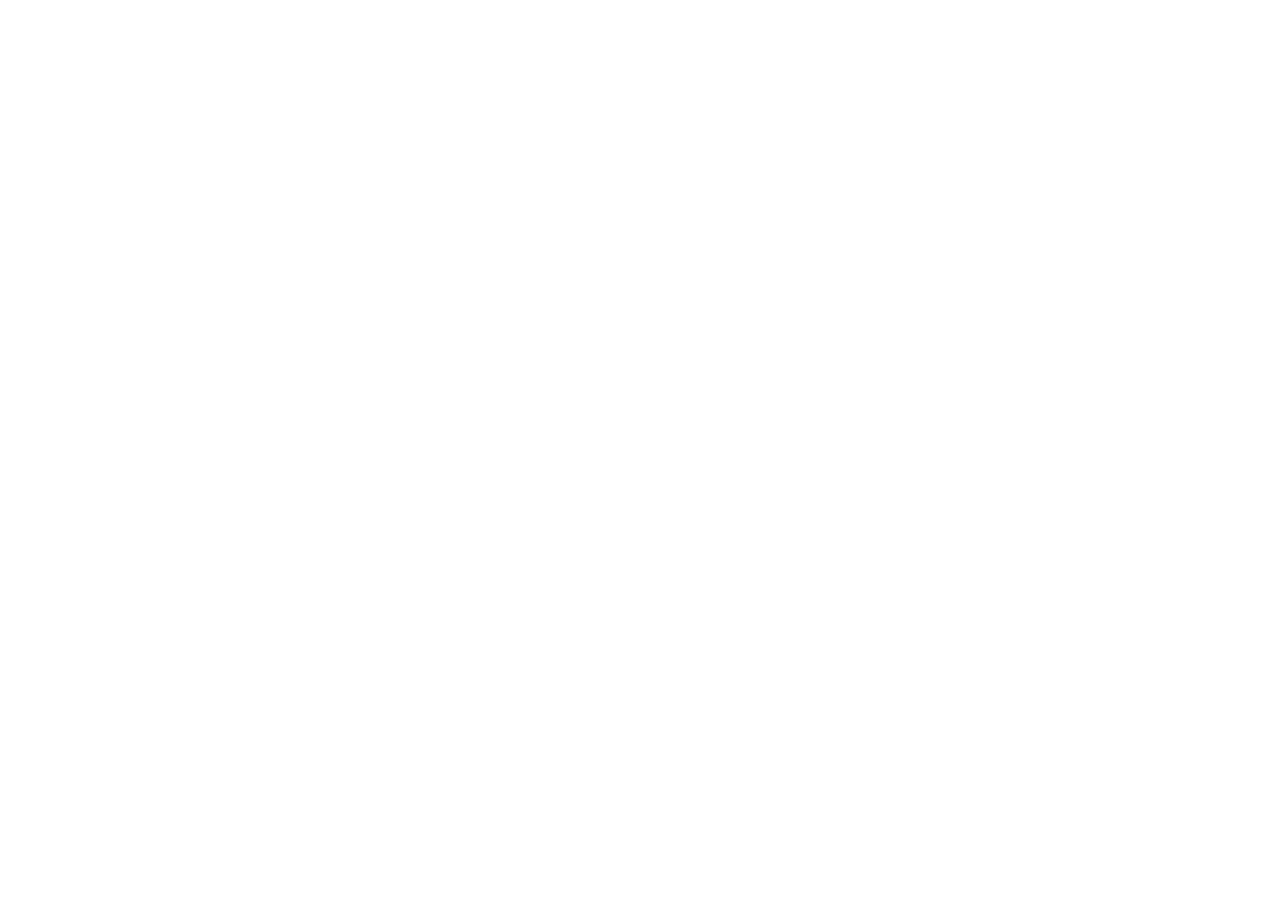
==== Base-HTML-CSS/Task_03/pages/flexbox.html @ d97b337b "fixed base_html_css_task_3" ====
<!DOCTYPE html>
<html lang="zh-CN">
<head>
    <meta charset="UTF-8">
    <meta name="viewport" content="width=device-width, initial-scale=1.0">
    <meta http-equiv="X-UA-Compatible" content="ie=edge">
    <title>Document</title>
</head>
<body>
    
</body>
</html>
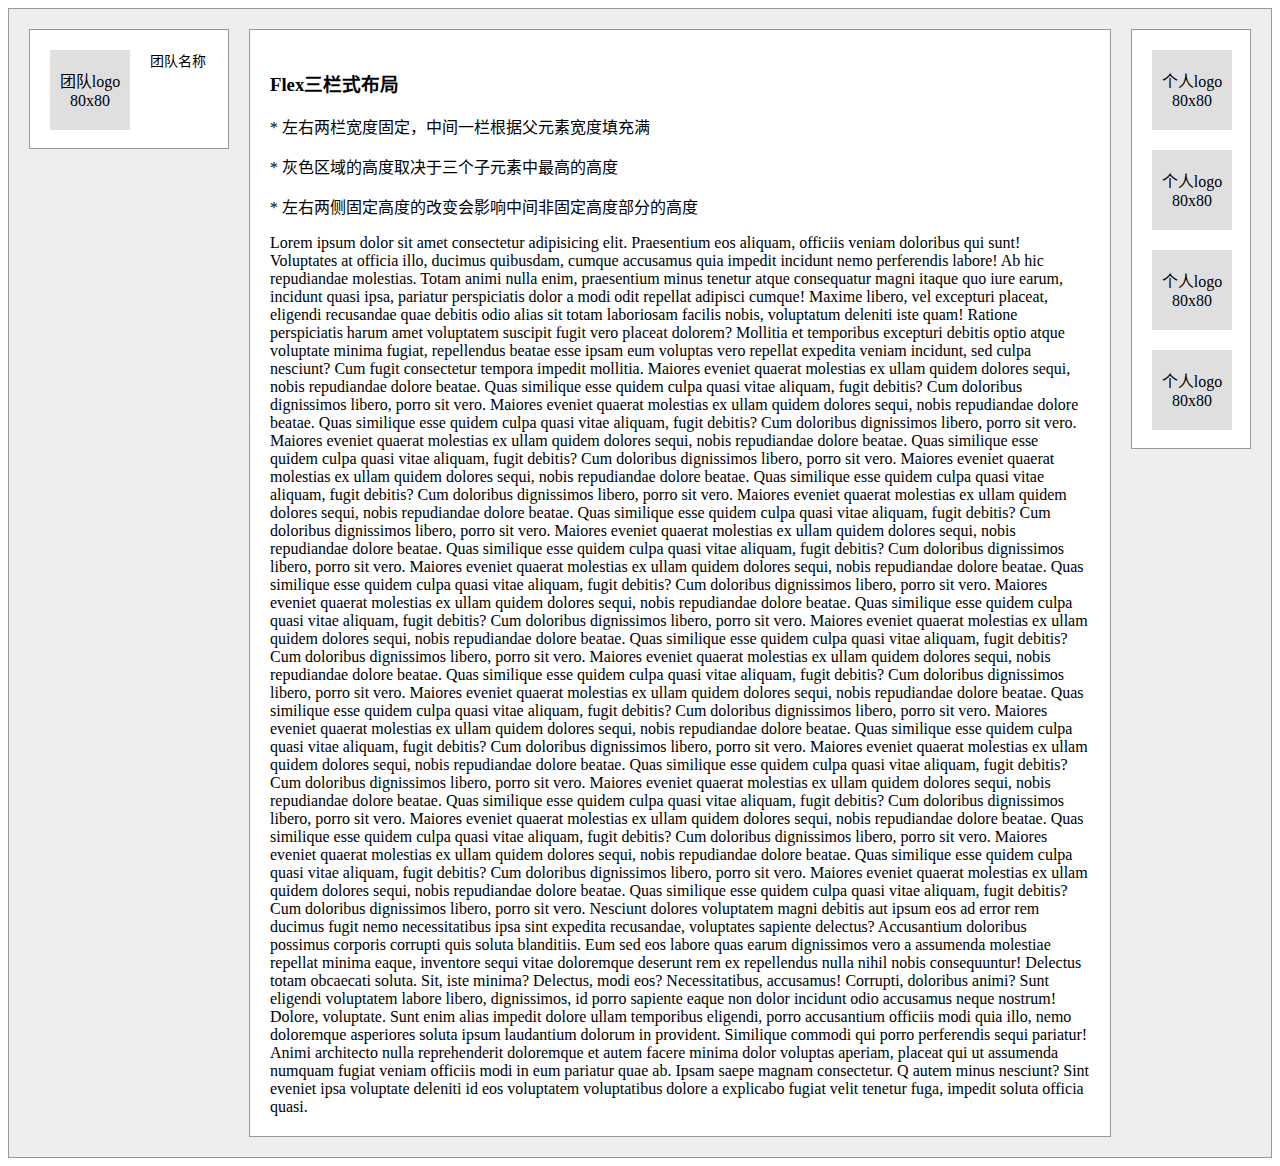
==== commit 061c2e79: "complete base_css_task3_flex" ====
--- a/Base-HTML-CSS/Task_03/pages/flexbox.html
+++ b/Base-HTML-CSS/Task_03/pages/flexbox.html
@@ -4,9 +4,59 @@
     <meta charset="UTF-8">
     <meta name="viewport" content="width=device-width, initial-scale=1.0">
     <meta http-equiv="X-UA-Compatible" content="ie=edge">
-    <title>Document</title>
+    <title>Flex三栏布局</title>
+    <link rel="stylesheet" href="../css/flex.css">
 </head>
 <body>
-    
+    <div class="container clearfix">
+        <div class="left-bar">
+            <div class="avatar"><span>团队logo 80x80</span></div>
+            <div class="title">团队名称</div>
+        </div>
+        <div class="center">
+            <div>
+                <h3>Flex三栏式布局</h3>
+                <p>* 左右两栏宽度固定，中间一栏根据父元素宽度填充满</p>
+                <p>* 灰色区域的高度取决于三个子元素中最高的高度</p>
+                <p>* 左右两侧固定高度的改变会影响中间非固定高度部分的高度</p>
+                Lorem ipsum dolor sit amet consectetur adipisicing elit. Praesentium eos aliquam, officiis veniam doloribus qui sunt! Voluptates at officia illo, ducimus quibusdam, cumque accusamus quia impedit incidunt nemo perferendis labore!
+                Ab hic repudiandae molestias. Totam animi nulla enim, praesentium minus tenetur atque consequatur magni itaque quo iure earum, incidunt quasi ipsa, pariatur perspiciatis dolor a modi odit repellat adipisci cumque!
+                Maxime libero, vel excepturi placeat, eligendi recusandae quae debitis odio alias sit totam laboriosam facilis nobis, voluptatum deleniti iste quam! Ratione perspiciatis harum amet voluptatem suscipit fugit vero placeat dolorem?
+                Mollitia et temporibus excepturi debitis optio atque voluptate minima fugiat, repellendus beatae esse ipsam eum voluptas vero repellat expedita veniam incidunt, sed culpa nesciunt? Cum fugit consectetur tempora impedit mollitia.
+                Maiores eveniet quaerat molestias ex ullam quidem dolores sequi, nobis repudiandae dolore beatae. Quas similique esse quidem culpa quasi vitae aliquam, fugit debitis? Cum doloribus dignissimos libero, porro sit vero.
+                Maiores eveniet quaerat molestias ex ullam quidem dolores sequi, nobis repudiandae dolore beatae. Quas similique esse quidem culpa quasi vitae aliquam, fugit debitis? Cum doloribus dignissimos libero, porro sit vero.
+                Maiores eveniet quaerat molestias ex ullam quidem dolores sequi, nobis repudiandae dolore beatae. Quas similique esse quidem culpa quasi vitae aliquam, fugit debitis? Cum doloribus dignissimos libero, porro sit vero.
+                Maiores eveniet quaerat molestias ex ullam quidem dolores sequi, nobis repudiandae dolore beatae. Quas similique esse quidem culpa quasi vitae aliquam, fugit debitis? Cum doloribus dignissimos libero, porro sit vero.
+                Maiores eveniet quaerat molestias ex ullam quidem dolores sequi, nobis repudiandae dolore beatae. Quas similique esse quidem culpa quasi vitae aliquam, fugit debitis? Cum doloribus dignissimos libero, porro sit vero.
+                Maiores eveniet quaerat molestias ex ullam quidem dolores sequi, nobis repudiandae dolore beatae. Quas similique esse quidem culpa quasi vitae aliquam, fugit debitis? Cum doloribus dignissimos libero, porro sit vero.
+                Maiores eveniet quaerat molestias ex ullam quidem dolores sequi, nobis repudiandae dolore beatae. Quas similique esse quidem culpa quasi vitae aliquam, fugit debitis? Cum doloribus dignissimos libero, porro sit vero.
+                Maiores eveniet quaerat molestias ex ullam quidem dolores sequi, nobis repudiandae dolore beatae. Quas similique esse quidem culpa quasi vitae aliquam, fugit debitis? Cum doloribus dignissimos libero, porro sit vero.
+                Maiores eveniet quaerat molestias ex ullam quidem dolores sequi, nobis repudiandae dolore beatae. Quas similique esse quidem culpa quasi vitae aliquam, fugit debitis? Cum doloribus dignissimos libero, porro sit vero.
+                Maiores eveniet quaerat molestias ex ullam quidem dolores sequi, nobis repudiandae dolore beatae. Quas similique esse quidem culpa quasi vitae aliquam, fugit debitis? Cum doloribus dignissimos libero, porro sit vero.
+                Maiores eveniet quaerat molestias ex ullam quidem dolores sequi, nobis repudiandae dolore beatae. Quas similique esse quidem culpa quasi vitae aliquam, fugit debitis? Cum doloribus dignissimos libero, porro sit vero.
+                Maiores eveniet quaerat molestias ex ullam quidem dolores sequi, nobis repudiandae dolore beatae. Quas similique esse quidem culpa quasi vitae aliquam, fugit debitis? Cum doloribus dignissimos libero, porro sit vero.
+                Maiores eveniet quaerat molestias ex ullam quidem dolores sequi, nobis repudiandae dolore beatae. Quas similique esse quidem culpa quasi vitae aliquam, fugit debitis? Cum doloribus dignissimos libero, porro sit vero.
+                Maiores eveniet quaerat molestias ex ullam quidem dolores sequi, nobis repudiandae dolore beatae. Quas similique esse quidem culpa quasi vitae aliquam, fugit debitis? Cum doloribus dignissimos libero, porro sit vero.
+                Maiores eveniet quaerat molestias ex ullam quidem dolores sequi, nobis repudiandae dolore beatae. Quas similique esse quidem culpa quasi vitae aliquam, fugit debitis? Cum doloribus dignissimos libero, porro sit vero.
+                Maiores eveniet quaerat molestias ex ullam quidem dolores sequi, nobis repudiandae dolore beatae. Quas similique esse quidem culpa quasi vitae aliquam, fugit debitis? Cum doloribus dignissimos libero, porro sit vero.
+                Maiores eveniet quaerat molestias ex ullam quidem dolores sequi, nobis repudiandae dolore beatae. Quas similique esse quidem culpa quasi vitae aliquam, fugit debitis? Cum doloribus dignissimos libero, porro sit vero.
+                Nesciunt dolores voluptatem magni debitis aut ipsum eos ad error rem ducimus fugit nemo necessitatibus ipsa sint expedita recusandae, voluptates sapiente delectus? Accusantium doloribus possimus corporis corrupti quis soluta blanditiis.
+                Eum sed eos labore quas earum dignissimos vero a assumenda molestiae repellat minima eaque, inventore sequi vitae doloremque deserunt rem ex repellendus nulla nihil nobis consequuntur! Delectus totam obcaecati soluta.
+                Sit, iste minima? Delectus, modi eos? Necessitatibus, accusamus! Corrupti, doloribus animi? Sunt eligendi voluptatem labore libero, dignissimos, id porro sapiente eaque non dolor incidunt odio accusamus neque nostrum! Dolore, voluptate.
+                Sunt enim alias impedit dolore ullam temporibus eligendi, porro accusantium officiis modi quia illo, nemo doloremque asperiores soluta ipsum laudantium dolorum in provident. Similique commodi qui porro perferendis sequi pariatur!
+                Animi architecto nulla reprehenderit doloremque et autem facere minima dolor voluptas aperiam, placeat qui ut assumenda numquam fugiat veniam officiis modi in eum pariatur quae ab. Ipsam saepe magnam consectetur.
+                Q autem minus nesciunt? Sint eveniet ipsa voluptate deleniti id eos voluptatem voluptatibus dolore a explicabo fugiat velit tenetur fuga, impedit soluta officia quasi.
+            </div> 
+        </div>
+        <div class="right-bar">
+            <ul>
+                <li class="avatar"><span>个人logo 80x80</span></li>
+                <li class="avatar"><span>个人logo 80x80</span></li>
+                <li class="avatar"><span>个人logo 80x80</span></li>
+                <li class="avatar"><span>个人logo 80x80</span></li>
+            </ul>
+        </div>
+        
+    </div>
 </body>
 </html>--- a/Base-HTML-CSS/Task_03/css/flex.css
+++ b/Base-HTML-CSS/Task_03/css/flex.css
@@ -0,0 +1,76 @@
+/* 样式重置 & 公共样式 */
+ul{list-style: none;padding: 0;margin: 0;}
+
+.clearfix:before, .container:after { content: ""; display: table; }
+.clearfix:after { clear: both; }
+.clearfix { zoom: 1; }
+
+.left-bar,
+.right-bar,
+.container{
+    border: 1px solid #999;
+    background-color: #fff;
+    box-sizing: border-box;
+}
+
+
+/* 容器 */
+.container{
+    display: flex;
+    padding: 20px;
+    background-color: #eee;
+}
+
+/* 头像 */
+.avatar{
+    position: relative;
+    width: 80px;
+    height: 80px;
+    margin: 20px;
+    text-align: center;
+    background-color: #DFDFDF;
+}
+.avatar span{
+    position: absolute;
+    top: 50%;
+    left: 0;
+    height: 44px;
+    margin-top: -22px;
+}
+
+.left-bar,
+.right-bar,
+.center{
+    display: flex;
+}
+
+/* 左边栏 */
+.container .left-bar{
+    width: 200px;
+    height: 120px;
+}
+.container .left-bar .avatar{
+    float: left;
+}
+.container .left-bar .title{
+    float: left;
+    width: 80ox;
+    height: 80px;
+    margin-top: 20px;
+    font-size: 14px;
+}
+
+/* 中间实体 */
+.container .center{
+    flex:1;
+    padding: 20px;
+    margin: 0 20px;
+    border: 1px solid #999;
+    background-color: #fff;
+}
+
+/* 右边栏 */
+.container .right-bar{
+    width: 120px;
+    height: 420px;
+}